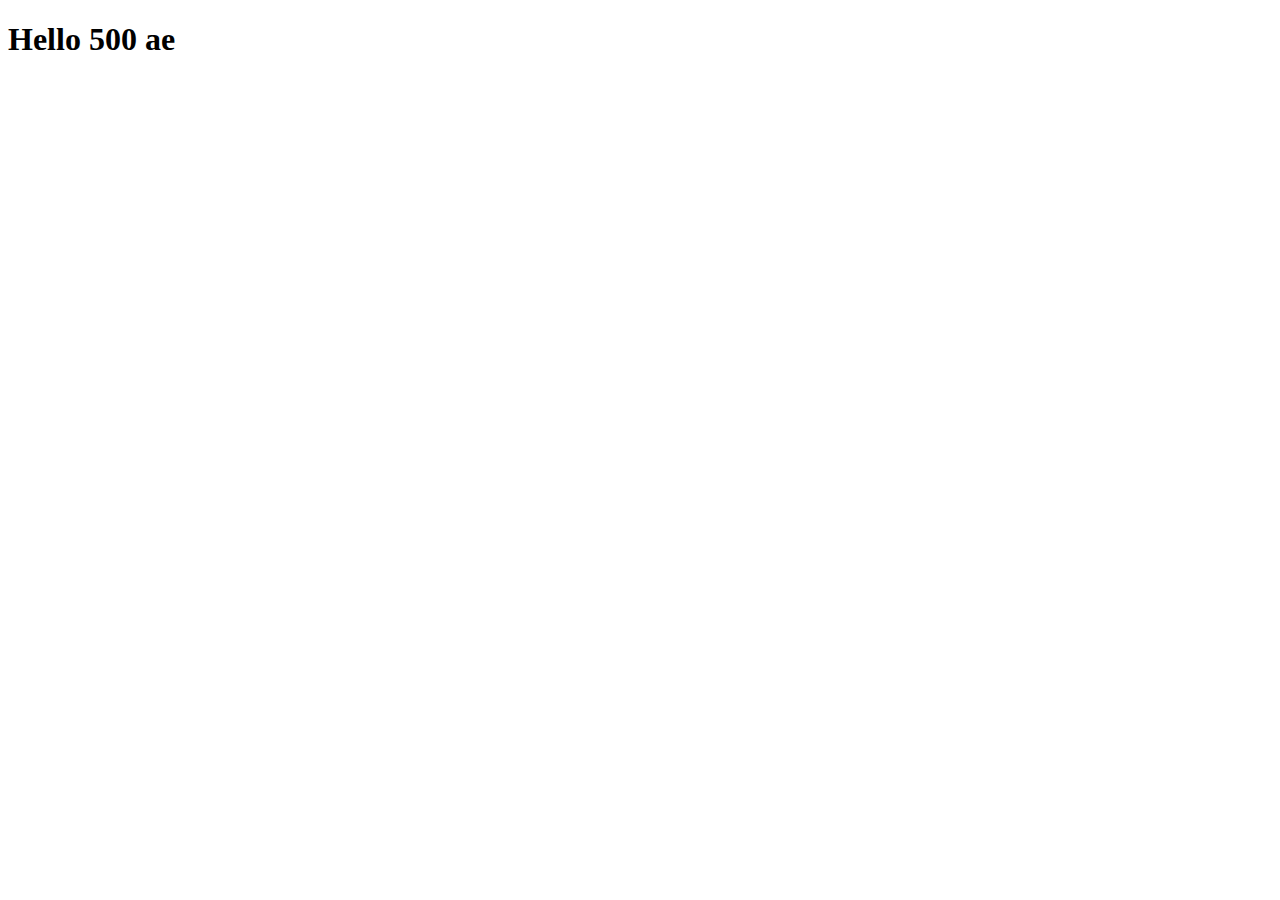
==== Buoi-2.2/inden.html @ 0b366d05 "Update" ====
<!DOCTYPE html>
<html lang="en">
<head>
    <meta charset="UTF-8">
    <meta name="viewport" content="width=device-width, initial-scale=1.0">
    <title>Buoi 2</title>
</head>
<body>
    
    <h1>Hello 500 ae</h1>


</body>
</html>
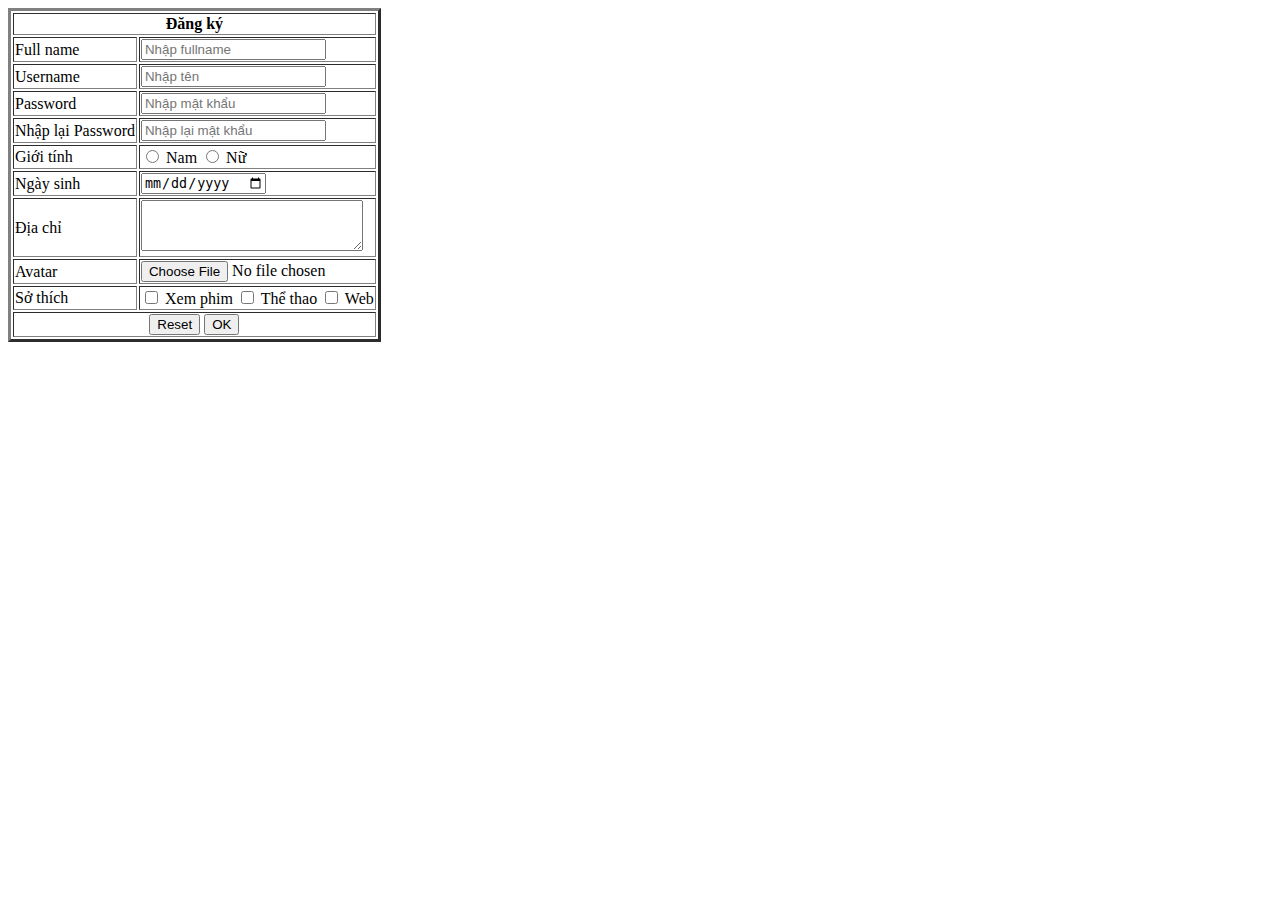
==== commit 21a32eb4: "BTVN 2.2" ====
--- a/Buoi-2.2/inden.html
+++ b/Buoi-2.2/inden.html
@@ -7,8 +7,67 @@
 </head>
 <body>
     
-    <h1>Hello 500 ae</h1>
-
-
+    <table border="3">
+        <tr>
+            <th colspan="2">Đăng ký</th>
+        <tr>
+            <td><label for="">Full name</label></td>
+            <td><input type="text" placeholder="Nhập fullname"></td>
+        </tr>
+        <tr>
+            <td><label for="">Username</label></td>
+            <td><input type="text" placeholder="Nhập tên"></td>
+        </tr>
+        <tr>
+            <td><label for="">Password</label></td>
+            <td><input type="password" placeholder="Nhập mật khẩu"></td>
+        </tr>
+        <tr>
+            <td><label for="">Nhập lại Password</label></td>
+            <td><input type="password" placeholder="Nhập lại mật khẩu"></td>
+        </tr>
+        <tr>
+            <td><label for="">Giới tính</label></td>
+            <td>
+                <input type="radio" name="gioitinh" id="nam" value="nam">
+                <label for="nam">Nam</label>
+                <input type="radio" name="gioitinh" id="nu" value="nu">
+                <label for="nu">Nữ</label>
+            </td>
+        </tr>
+        <tr>
+            <td><label for="">Ngày sinh</label></td>
+            <td><input type="date"></td>
+        </tr>
+        <tr>
+            <td><label for="">Địa chỉ</label></td>
+            <td><textarea name="" id="" cols="25" rows="3"></textarea></td>
+        </tr>
+        <tr>
+            <td><label for="">Avatar</label></td>
+            <td>
+                <button type="submit">Choose File</button>
+                <label>No file chosen</label>
+            </td>
+        </tr>
+        <tr>
+        
+            <td><label for="">Sở thích</label></td>
+            <td>
+                <input type="checkbox" name="xemphim" id="xemphim">
+                <label for="xemphim">Xem phim</label>
+                <input type="checkbox" name="thethao" id="thethao">
+                <label for="thethao">Thể thao</label>
+                <input type="checkbox" name="web" id="web">
+                <label for="web">Web</label>
+            </td>
+        </tr>
+        <tr>
+            <td colspan="2" style="text-align: center;">
+                <button type="submit">Reset</button>
+                <button type="submit">OK</button>
+            </td>
+        </tr>
+    </table>
 </body>
 </html>